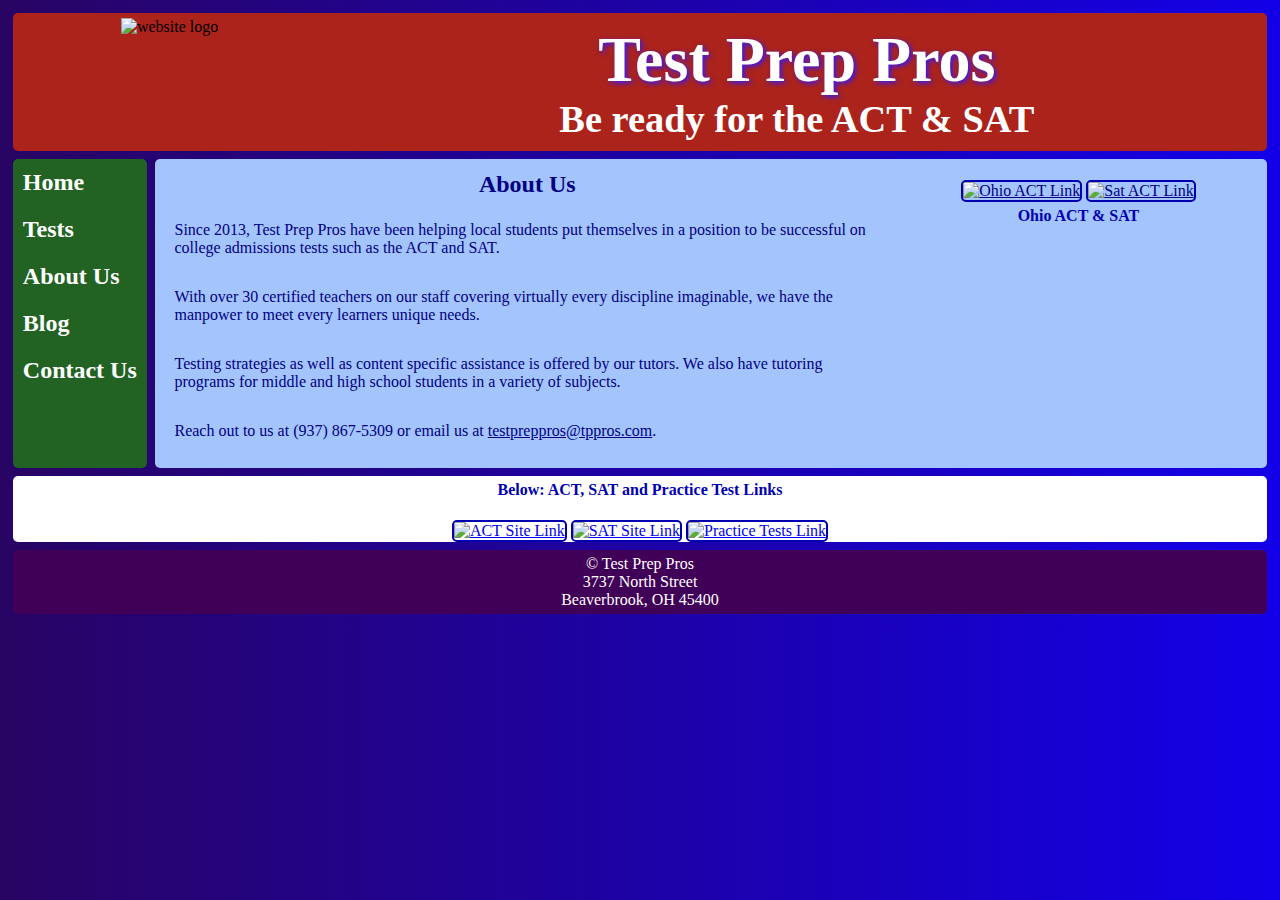
==== AboutUs.html @ 3ea76bef "Add files via upload" ====
<!DOCTYPE html>
<html lang="en">
<head>
    <title>Test Prep Pros</title>
    <meta charset="utf-8">
    <link rel="stylesheet" type="text/css" href="style.css">
    <script src="https://ajax.googleapis.com/ajax/libs/jquery/3.5.1/jquery.min.js"></script>
    <script src="code.js"></script>
    <meta name="viewport" content="width=device-width,initial-scale=1">
    <link rel="icon" href="favicon.ico">
</head>
<body>
    <div class="container4">
       <header class="headerwrapper">
                
                <img class="headerpic" alt ="website logo" src="logo.png">
                <div class="headertext">
                    <h1>Test Prep Pros</h1>
                    <h3>Be ready for the ACT & SAT</h3>
                </div>
                
            </header>
        <nav class="nav" id="flex-nav">
            <a href="#" class="toggleNav">&#9776; Menu</a>
            <ul>
                <li><a href="index.html">Home</a></li>
                <li><a href="tests.html">Tests</a></li>
                <li><a href="About.html">About Us</a></li>
                <li><a href="Blog.html">Blog</a></li>
                <li><a href="contact.html">Contact Us</a></li>
            </ul>
        </nav>


        
                    <main class="nestedgrid">
                <section>
                    <h2>About Us</h2>
                    <p>Since <time datetime="2013">2013</time>, Test Prep Pros have been helping local students put themselves in a position to be successful on college admissions tests such as the ACT and SAT.</p>
                    <p>With over 30 certified teachers on our staff covering virtually every discipline imaginable, we have the manpower to meet every learners unique needs.</p>
                    <p>Testing strategies as well as content specific assistance is offered by our tutors. We also have tutoring programs for middle and high school students in a variety of subjects.</p>
                    <p>Reach out to us at (937) 867-5309 or email us at <a href="mailto:testpreppros@tppros.com">testpreppros@tppros.com</a>.</p>
                </section>
                
                <figure class="fig1">
                
                    <a href="http://education.ohio.gov/Topics/Testing/State-Funded-ACT-Test"><img src="OhioACT.png" alt="Ohio ACT Link"></a>
                  
                   
                   <a href="http://education.ohio.gov/Topics/Testing/State-Funded-SAT-Test"><img src="OhioSAT.png" alt="Sat ACT Link"></a>
                    <figcaption>Ohio ACT & SAT</figcaption>
                </figure>
            
            </main>
            
            <figure class="fig2">
               
                <figcaption>Below: ACT, SAT and Practice Test Links</figcaption>
                
                <a href="http://www.act.org/"><img class="pic1" src="ACT.png" alt="ACT Site Link"></a>
              
                <a href="https://collegereadiness.collegeboard.org/sat"><img class="pic2" src="SAT.png" alt="SAT Site Link "></a>
              
                <a href="https://education.ohio.gov/Topics/Testing/ACT-and-SAT-Practice-Tests"><img class="pic3" src="PracticeTests.png" alt="Practice Tests Link"></a>
            </figure>
  
           
       
   
    
        <footer class="footer">
            <p>&copy; Test Prep Pros<br>
            3737 North Street<br>
            Beaverbrook, OH 45400</p>
        </footer>
    </div>
</body>
</html>
---- style.css ----
/* For Project 2 - Homepage */
*{
    border-radius:5px;
}
img {
    max-width: 100%;
    /* keep this in case you add pictures */
}

body {
    font-family: Verdana;
    background: linear-gradient(to right, #280463, #1300e8);
    margin: 0;
    padding: 0;
}

header{
    grid-area:header;
    background-color:#ab231b;
    text-align:center;
}

.headerpic{
    grid-area:headerpic;
    padding:5px;
    height:10vmax;
}

.headertext{
    /*grid-area:headertext;*/ 
    text-align:center;
}

.headerwrapper{
    display:grid;
    justify-items:center;
    align-items:center;
    grid-template-columns:25% auto;
    grid-template-areas:
        "headerpic header";
}

header h1{
    font-size:5vw;
    color:#ffffff;
    font-family:Impact;
    text-shadow: 2px 2px 5px #3217ff;
    margin: 0;
}

header h3{
    font-size:3vw;
    color:#ffffff;
    margin:0;
}

nav {
    grid-area: nav;
    background: #226324;
}

nav ul {
    padding: 0;
}


nav li {
    padding: 10px 10px;
    list-style-type: none;
    font-size: 1.5em;
    font-weight: bold;
}

nav a {
    text-decoration: none;
    color: #ffffff;
}

nav a:hover {
    text-shadow: 2px 2px 5px #3217ff;
}

main {
    grid-area: main;
    background: #A4C4FE;
    color: #000080;
    padding: 5px;
}

main h2 {
    text-align: center;
    margin: 1%;
}

main p {
    color: #000080;
    padding: 1% 2%;
    font-size: 1em;
}

main a {
    color: navy;
}

footer {
    grid-area: footer;
    background: #400057;
    padding: 5px;
    text-align: center;
}

footer p {
    font-size: 1em;
    color: #ffffff;
    margin: 0;
}

aside {
    background-color: #ffdd03;
    border-radius: 5px;
}

aside h2 {
    color: #0000b0;
    text-align: center;
}

aside li {
    color: #0000b0;
    font-size: 1.25em;
    padding: 10px 0;
}
article {
    background-color: #0000b0;
    border-radius: 5px;
    color: white;
    text-align: center;
}

article h3 {
    text-align: left;

}


figure{
    margin:0;
    text-align:center;
}

figcaption{
    padding:5px;
    color:#0000b0;
    font-weight:bold;
}

figure img{
    margin-top:16px;
    max-width:20em;
    border:2px solid #0000b0;
}

.fig2{
    background-color:white;
    grid-area:fig2;
}

.fig1{
    grid-area:fig1;
}
audio {
    max-width: 100%;
    display: block; 
    margin: 0 auto; 
}

video {
    max-width: 100%;
    height: auto;

    margin: 0 auto; 
}

.video, .audio {
    margin: 20px 0; 
    display: flex;
    justify-content: center; 
}

form{
    background-color:#FFA500;
    width:90%;
    margin:auto;
    color:black;
    padding:10px;

}

input{
    margin: 1px 0 10px 0;

}

.button{
    padding:5px;
    background-color:#a4c4fe;
    color:#0000b0;
}

.call{
    border-radius:5px;
    text-align:center;
    background-color:#0000b0;
    width:60%;
    padding: 5px;
    margin:10px auto 5px auto;

}

.call p{
    color:#ffffff;
    font-size:1.5em;
    padding:0;
    margin:0;

}

.div1{
    grid-area:div1;
}

.div2{
    grid-area:div2;
} 
/*---------------------------Mobile Layout----------------------------*/
.container1 {
    /* for index.html */
    display: grid;
    grid-template-columns: auto 1fr;
    grid-gap: .5em;
    margin: 1%;
    grid-template-areas:
        "header"
        "nav"
        "main"
        "footer";
}

.container2 {
    /* for index.html */
    display: grid;
    grid-template-columns: auto;
    grid-gap: .5em;
    margin: 1%;
    grid-template-areas:
    " header"
        "nav"
        "main"
        "aside "
        "footer";
}

.container3 {
    /*for blog.html*/
    display: grid;
    grid-template-columns: 100%;
    grid-gap: .5em;
    margin: 1%;
    grid-template-areas:
        "header"
        "nav"
        "main"
        "top"
        "middle"
        "bottom"
        "footer";
}
.container4{
    display:grid;
    grid-template-columns:100%;
    margin:1%;
    grid-gap:.5em;
    grid-template-areas:
    
        "header"
        "nav"
        "main"
        "fig2"
        "footer";
}

.toggleNav {
    display: grid;
    /* This is what allows the hamburger icon and "Menu" to display */
    text-align: center;
    font-size: 1.5em;
    font-weight: bold;
    padding: 10px;
}

#flex-nav ul {
    display: none;
    /*jQuery toggles the nav from to this class to the .open when clicked*/
    text-align: center;
    list-style: none;
    margin: 0;
    padding: 0;
}

#flex-nav ul.open {
    /*.open is the class that gets toggled when clicked (with help from the jQuery code)*/
    display: grid;
}

#flex-nav li {
    padding-left: 10px;
    padding-top: 10px;
}

/*-----------------------Tablet Media Query------------------------*/
@media only screen and (min-width: 480px) {
    .container1 {
        /* for index.html */
        grid-template-columns: 1fr 3fr;
        /* This sets the sidebar to 1 fraction and the main content to 3 fractions of the available space */
        grid-template-areas:
            "header header"
            "nav main"
            "footer footer";
    }

    .container2 {
        /* for index.html */
        display: grid;
        grid-template-columns: auto 1fr;
        grid-gap: .5em;
        margin: 1%;
        grid-template-areas:
            "header header"
            "nav aside"
            "main main"
            "footer footer";
    }

    .container3 {
    /*for blog.html*/
    display: grid;
    grid-template-columns: 100%;
    grid-gap: .5em;
    margin: 1%;
    grid-template-areas:
        "header header"
        "nav main"
        "top"
        "middle"
        "bottom"
        "footer";
}


 .container4{
        grid-template-columns:auto 1fr;
        grid-template-areas:
            "header header"
            
            "nav main"
            "fig2 fig2"
            "footer footer";
    }
    
    .nestedgrid{
        display:grid;
        grid-template-columns:100%;
        grid-template-areas:
            "section"
            
            "fig1";
    }

    /* Below will change from hamburger menu to side navigation*/

    .toggleNav {
        display: none;
        /*Makes the hamburger icon with the word "Menu" to disappear at this screen size*/
    }

    #flex-nav ul {
        display: grid;
        text-align: left;
    }

    #flex-nav li {
        padding-left: 10px;
        padding-top: 10px;
    }
}

/*-----------------------Desktop Media Query------------------------*/
@media only screen and (min-width: 960px) {

    .container1 {
        /* for index.html */
        grid-template-columns: 1fr 4fr;
        /* One fraction for the sidebar (nav), four fractions for the main content */
        grid-template-areas:
            "header header"
            "nav main"
            "footer footer";
    }

    .container2 {
        /* for index.html */
        display: grid;
        grid-template-columns: auto 1fr;
        grid-gap: .5em;
        margin: 1%;
        grid-template-areas:
            "header header header"
            "nav main  aside"


            "footer footer footer"
    }

      .container3 {
    /*for blog.html*/
    display: grid;
    grid-template-columns: auto;
    grid-gap: .5em;
    margin: 1%;
    grid-template-areas:
        "header header header"
        "nav main top"
        "nav main middle"
       "nav main bottom"
        "footer footer footer";
}

 .nestedgrid{
        grid-template-columns:2fr 1fr;
        grid-template-areas:
        
            "section fig1";
    }

 .nestedgrid2{
        display:grid;
        grid-template-columns:1fr 1fr;
        grid-template-areas:
            "div1 div2";
    }







}
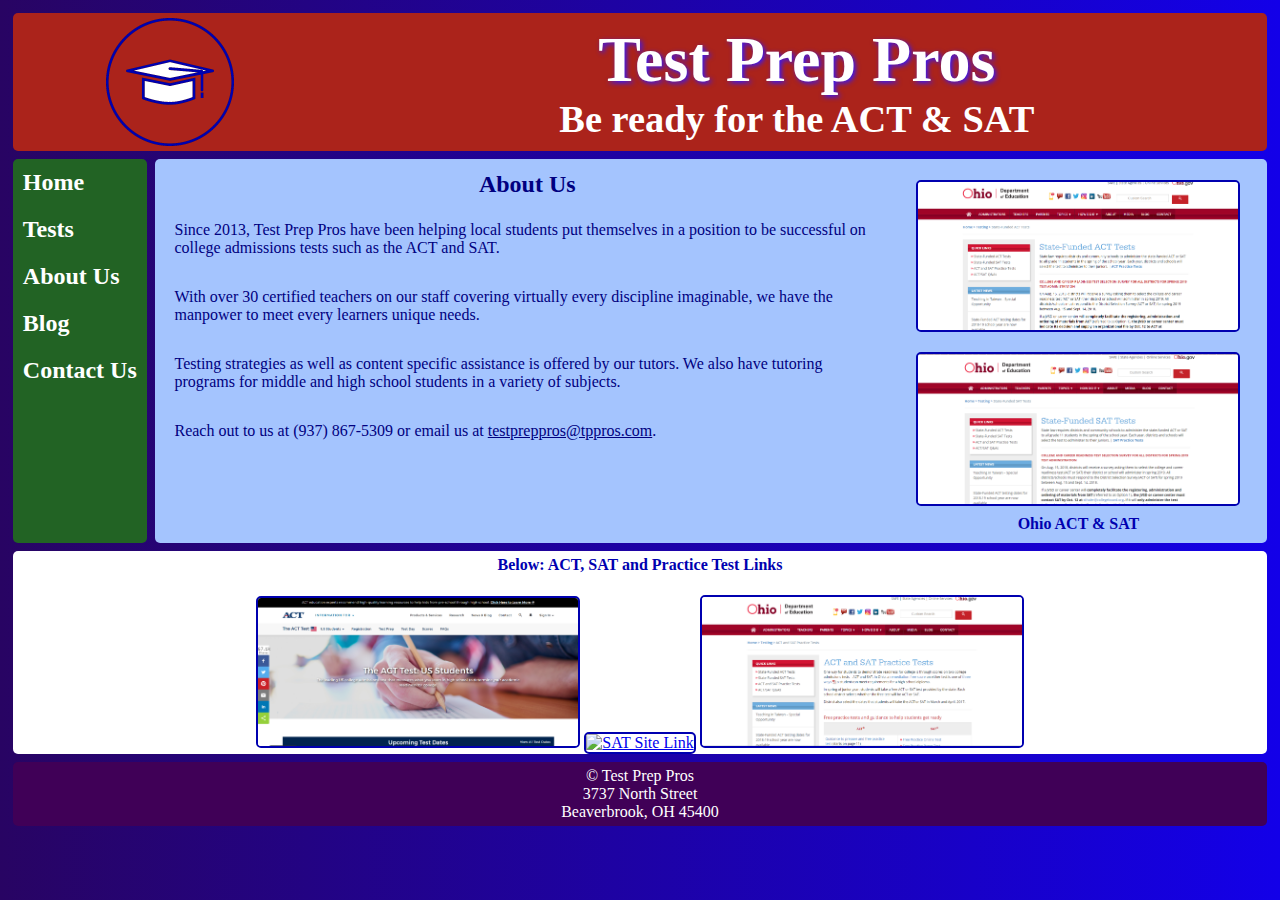
==== commit fa620990: "Update AboutUs.html" ====
--- a/AboutUs.html
+++ b/AboutUs.html
@@ -23,11 +23,11 @@
         <nav class="nav" id="flex-nav">
             <a href="#" class="toggleNav">&#9776; Menu</a>
             <ul>
-                <li><a href="index.html">Home</a></li>
-                <li><a href="tests.html">Tests</a></li>
-                <li><a href="About.html">About Us</a></li>
+     <li><a href="index.html">Home</a></li>
+                <li><a href="Tests.html">Tests</a></li>
+                <li><a href="AboutUs.html">About Us</a></li>
                 <li><a href="Blog.html">Blog</a></li>
-                <li><a href="contact.html">Contact Us</a></li>
+                <li><a href="ContactUs.html">Contact Us</a></li>
             </ul>
         </nav>
 
@@ -75,4 +75,4 @@
         </footer>
     </div>
 </body>
-</html>+</html>
